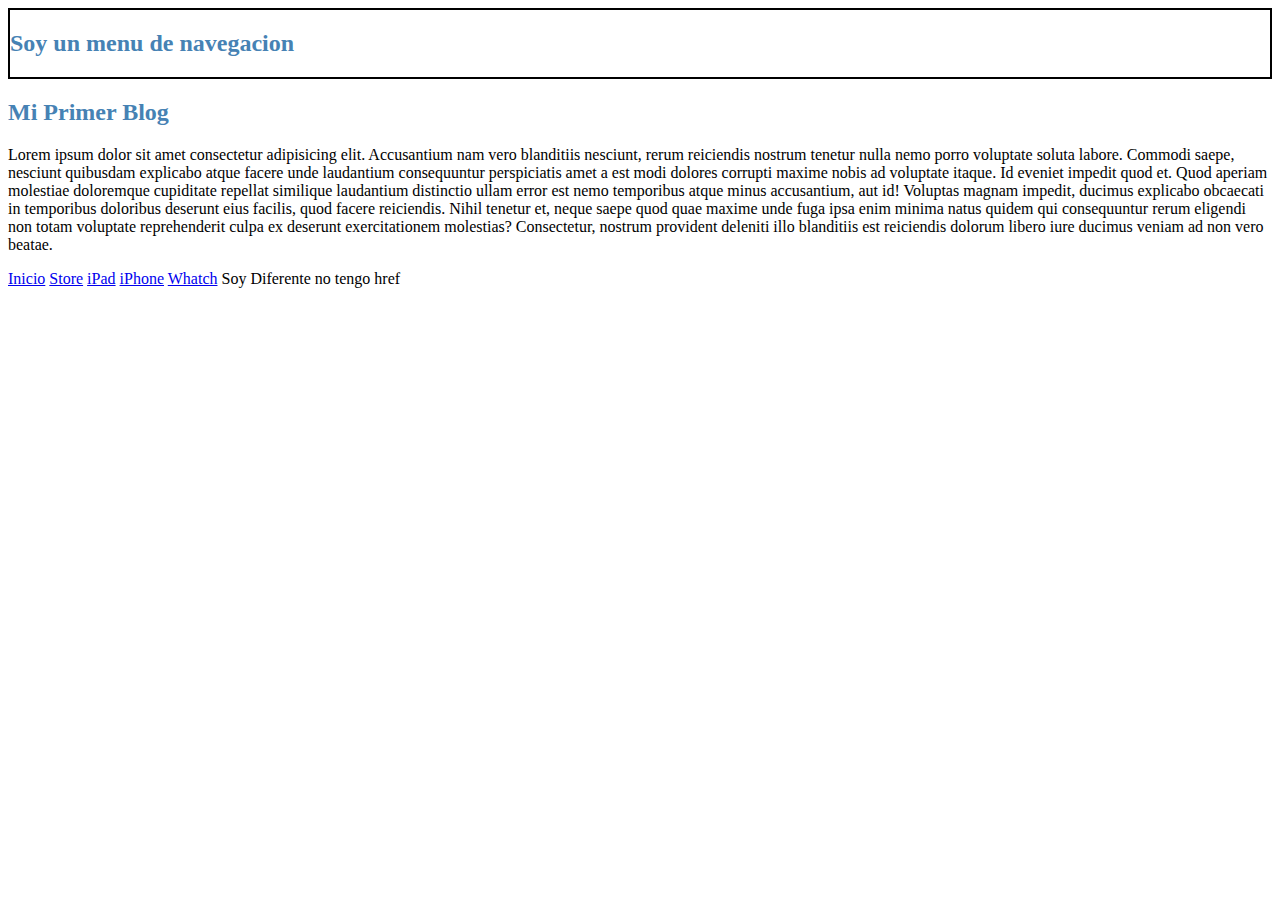
==== Curso-CSS-Alex/index.html @ 2a92a4d0 "InicioCurso" ====
<!DOCTYPE html>
<html lang="es">
<head>
    <meta charset="UTF-8">
    <meta name="viewport" content="width=device-width, initial-scale=1.0">
    <link rel="stylesheet" href="./style.css">
    <title>Usando CSS</title>
</head>
<body>
    <nav class="nav">
        <section>
            <h2>Soy un menu de navegacion</h2>
        </section>
    </nav>

    <section>
        <h2>Mi Primer Blog</h2>
        <p>Lorem ipsum dolor sit amet consectetur adipisicing elit. Accusantium nam vero blanditiis nesciunt, rerum reiciendis nostrum tenetur nulla nemo porro voluptate soluta labore. Commodi saepe, nesciunt quibusdam explicabo atque facere unde laudantium consequuntur perspiciatis amet a est modi dolores corrupti maxime nobis ad voluptate itaque. Id eveniet impedit quod et. Quod aperiam molestiae doloremque cupiditate repellat similique laudantium distinctio ullam error est nemo temporibus atque minus accusantium, aut id! Voluptas magnam impedit, ducimus explicabo obcaecati in temporibus doloribus deserunt eius facilis, quod facere reiciendis. Nihil tenetur et, neque saepe quod quae maxime unde fuga ipsa enim minima natus quidem qui consequuntur rerum eligendi non totam voluptate reprehenderit culpa ex deserunt exercitationem molestias? Consectetur, nostrum provident deleniti illo blanditiis est reiciendis dolorum libero iure ducimus veniam ad non vero beatae.</p>
    </section>

    <a href="https://www.apple.com/">Inicio</a>
    <a href="https://www.apple.com/store">Store</a>
    <a href="https://www.apple.com/ipad/">iPad</a>
    <a href="https://www.apple.com/iphone/">iPhone</a>
    <a href="https://www.apple.com/watch/">Whatch</a>

    <a>Soy Diferente no tengo href</a>

</body>
</html>
---- Curso-CSS-Alex/style.css ----
h2{
    color: steelblue;
}
.nav{
    border: 2px solid black;
}
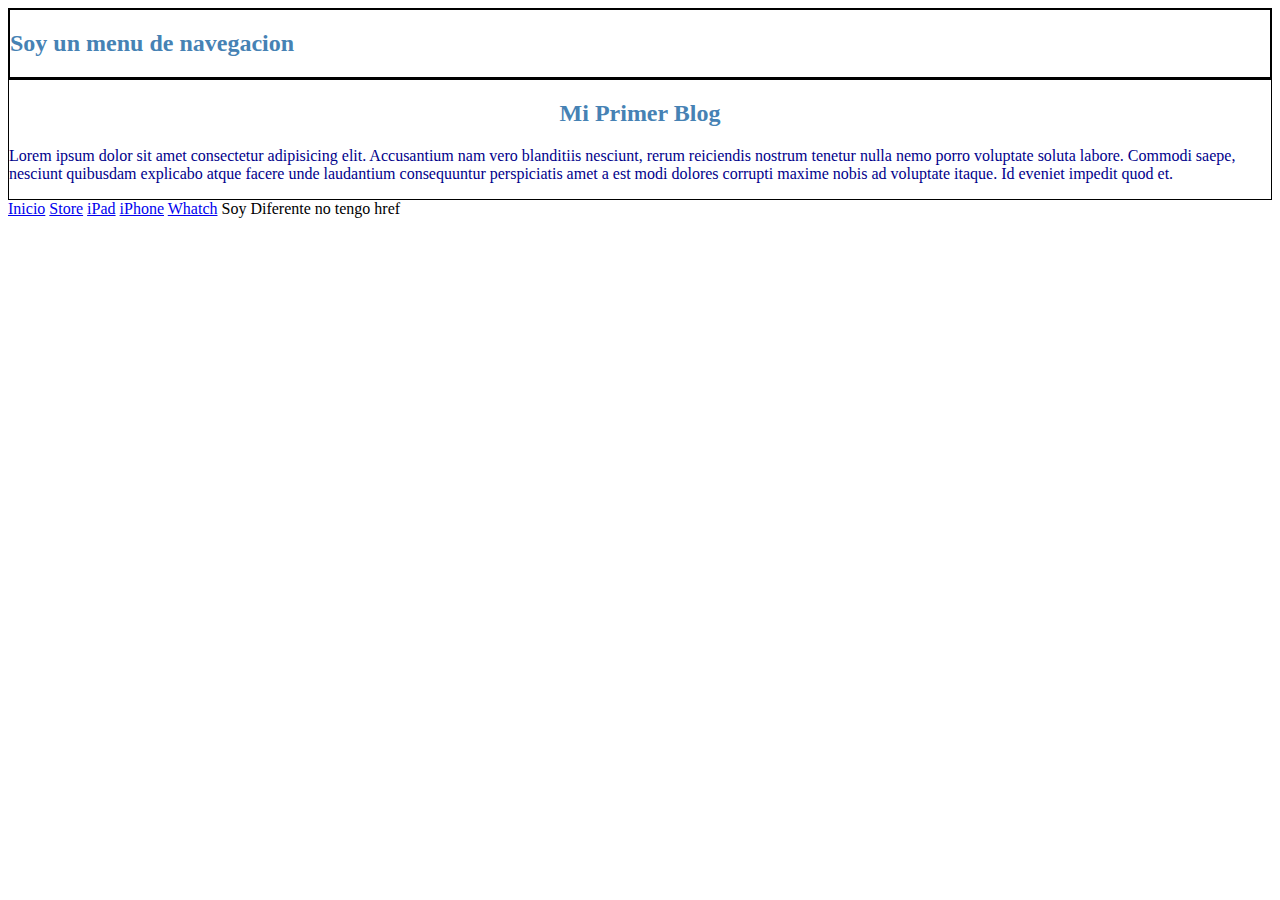
==== commit b377ae6a: "temporal" ====
--- a/Curso-CSS-Alex/index.html
+++ b/Curso-CSS-Alex/index.html
@@ -13,9 +13,9 @@
         </section>
     </nav>
 
-    <section>
-        <h2>Mi Primer Blog</h2>
-        <p>Lorem ipsum dolor sit amet consectetur adipisicing elit. Accusantium nam vero blanditiis nesciunt, rerum reiciendis nostrum tenetur nulla nemo porro voluptate soluta labore. Commodi saepe, nesciunt quibusdam explicabo atque facere unde laudantium consequuntur perspiciatis amet a est modi dolores corrupti maxime nobis ad voluptate itaque. Id eveniet impedit quod et. Quod aperiam molestiae doloremque cupiditate repellat similique laudantium distinctio ullam error est nemo temporibus atque minus accusantium, aut id! Voluptas magnam impedit, ducimus explicabo obcaecati in temporibus doloribus deserunt eius facilis, quod facere reiciendis. Nihil tenetur et, neque saepe quod quae maxime unde fuga ipsa enim minima natus quidem qui consequuntur rerum eligendi non totam voluptate reprehenderit culpa ex deserunt exercitationem molestias? Consectetur, nostrum provident deleniti illo blanditiis est reiciendis dolorum libero iure ducimus veniam ad non vero beatae.</p>
+    <section id="section">
+        <h2 class="titulo">Mi Primer Blog</h2>
+        <p class="🐤">Lorem ipsum dolor sit amet consectetur adipisicing elit. Accusantium nam vero blanditiis nesciunt, rerum reiciendis nostrum tenetur nulla nemo porro voluptate soluta labore. Commodi saepe, nesciunt quibusdam explicabo atque facere unde laudantium consequuntur perspiciatis amet a est modi dolores corrupti maxime nobis ad voluptate itaque. Id eveniet impedit quod et.</p>
     </section>
 
     <a href="https://www.apple.com/">Inicio</a>
--- a/Curso-CSS-Alex/style.css
+++ b/Curso-CSS-Alex/style.css
@@ -3,4 +3,17 @@
 }
 .nav{
     border: 2px solid black;
-}+}
+
+#section{
+    border: 1px solid black;
+}
+
+.titulo{
+    text-align: center;
+}
+
+.🐤{
+    color: darkblue;
+}
+
